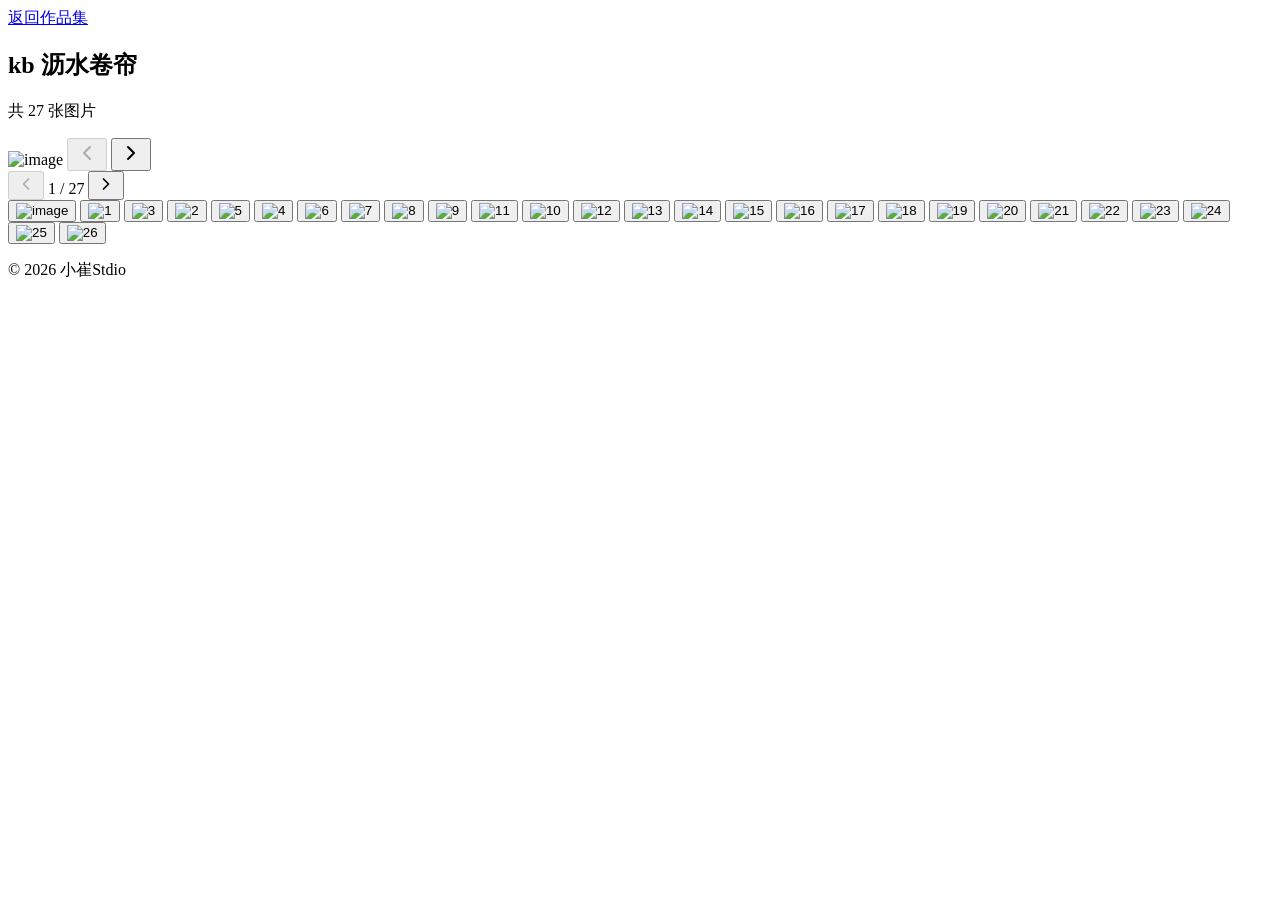
==== gallery-detail.html @ a4082703 "update" ====
<!DOCTYPE html>
<html lang="zh-CN">
<head>
  <meta charset="UTF-8" />
  <meta name="viewport" content="width=device-width, initial-scale=1.0" />
  <title>图集详情 | 小崔</title>
  <!-- Tailwind CSS v3 -->
  <script src="tailwindcss.js"></script>
  <!-- Lucide 图标库 -->
  <script src="https://cdn.jsdelivr.net/npm/lucide@latest"></script>
  <script>
    tailwind.config = {
      theme: {
        extend: {
          colors: {
            primary: '#4F46E5',
            neutral: {
              100: '#F5F7FA',
              200: '#E4E7EC',
              500: '#667085',
              700: '#344054',
              900: '#101828'
            }
          },
          fontFamily: {
            inter: ['Inter', 'system-ui', 'sans-serif'],
          },
          borderRadius: {
            'md': '8px',
            'lg': '12px'
          },
          boxShadow: {
            soft: '0 1px 2px rgba(0, 0, 0, 0.06)',
            hover: '0 4px 12px rgba(0, 0, 0, 0.08)'
          }
        },
      }
    }
  </script>
  <style type="text/tailwindcss">
    body {
      font-family: 'Inter', system-ui, sans-serif;
      background-color: #F5F7FA;
      color: #344054;
      overflow-x: hidden;
    }
    .back-btn:hover {
      transform: translateX(-4px);
    }
    .nav-btn {
      transition: all 0.2s ease;
    }
    .nav-btn:hover:not(:disabled) {
      background-color: rgba(79, 70, 229, 0.1);
      color: #4F46E5;
    }
    .nav-btn:disabled {
      opacity: 0.3;
      cursor: not-allowed;
    }
    .float-nav-btn {
      opacity: 0.7;
      transition: all 0.2s ease;
    }
    .float-nav-btn:hover:not(:disabled) {
      opacity: 1;
      transform: translateY(-50%) scale(1.1);
    }
    .float-nav-btn:disabled {
      opacity: 0.3 !important;
      cursor: not-allowed;
    }
    /* 竖屏图片容器 (3:4 比例) */
    .portrait-container {
      aspect-ratio: 3/4;
      max-height: 75vh;
      background-color: #F5F7FA;
      display: flex;
      align-items: center;
      justify-content: center;
      margin-left: auto;
      margin-right: auto;
    }
    .portrait-container img {
      object-fit: contain;
      max-width: 100%;
      max-height: 100%;
    }
    /* 缩略图样式 */
    .thumbnail-btn {
      width: 100% !important;
      height: auto !important;
      aspect-ratio: 3/4;
      cursor: pointer;
    }
    .thumbnail-btn img {
      object-fit: cover;
    }
    /* 缩略图容器滚动条样式 */
    #thumbnailContainer {
      scrollbar-width: thin;
      scrollbar-color: #4F46E5 #E4E7EC;
    }
    #thumbnailContainer::-webkit-scrollbar {
      width: 6px;
    }
    #thumbnailContainer::-webkit-scrollbar-track {
      background: #E4E7EC;
      border-radius: 3px;
    }
    #thumbnailContainer::-webkit-scrollbar-thumb {
      background: #4F46E5;
      border-radius: 3px;
    }
    #thumbnailContainer::-webkit-scrollbar-thumb:hover {
      background: #4338CA;
    }
  </style>
</head>
<body>
  <!-- 返回按钮 -->
  <nav class="fixed top-0 left-0 w-full z-50 bg-white/80 backdrop-blur-md shadow-soft">
    <div class="max-w-7xl mx-auto px-4 sm:px-6 lg:px-8">
      <div class="flex items-center justify-between h-16">
        <a href="index.html#gallery" class="flex items-center gap-2 text-neutral-700 hover:text-primary transition-colors back-btn">
          <i data-lucide="arrow-left" class="w-5 h-5"></i>
          <span>返回作品集</span>
        </a>
        <!-- 标题和图片数 -->
        <div class="text-center">
          <h1 class="text-lg font-bold text-neutral-900">kb 沥水卷帘</h1>
          <p class="text-xs text-neutral-500">共 27 张图片</p>
        </div>
        <!-- 占位符保持居中 -->
        <div class="w-28"></div>
      </div>
    </div>
  </nav>

  <!-- 主图展示区 -->
    <section class="pt-20 pb-6 bg-neutral-100">
      <div class="max-w-6xl mx-auto px-4 flex flex-col lg:flex-row items-start gap-6">
        <!-- 左侧主图区域 -->
        <div class="flex-1 flex flex-col items-center w-full">
          <!-- 图片展示 -->
          <div class="relative rounded-lg overflow-hidden shadow-soft mb-6 portrait-container w-full max-w-2xl" id="imageContainer">
            <img id="mainImage" src="https://i.ibb.co/cKTjkmYG/image.jpg" alt="image" loading="eager">
            <!-- 左侧悬浮导航按钮 -->
            <button id="floatPrevBtn" class="float-nav-btn absolute left-4 top-1/2 -translate-y-1/2 w-12 h-12 bg-black/50 hover:bg-black/70 rounded-full flex items-center justify-center text-white shadow-lg" disabled>
              <svg xmlns="http://www.w3.org/2000/svg" width="24" height="24" viewBox="0 0 24 24" fill="none" stroke="currentColor" stroke-width="2" stroke-linecap="round" stroke-linejoin="round"><polyline points="15 18 9 12 15 6"></polyline></svg>
            </button>
            <!-- 右侧悬浮导航按钮 -->
            <button id="floatNextBtn" class="float-nav-btn absolute right-4 top-1/2 -translate-y-1/2 w-12 h-12 bg-black/50 hover:bg-black/70 rounded-full flex items-center justify-center text-white shadow-lg">
              <svg xmlns="http://www.w3.org/2000/svg" width="24" height="24" viewBox="0 0 24 24" fill="none" stroke="currentColor" stroke-width="2" stroke-linecap="round" stroke-linejoin="round"><polyline points="9 18 15 12 9 6"></polyline></svg>
            </button>
          </div>

          <!-- 导航按钮 -->
          <div class="flex justify-center items-center gap-4">
            <button id="prevBtn" class="nav-btn px-4 py-2 rounded-md border border-neutral-200 disabled" disabled>
              <svg xmlns="http://www.w3.org/2000/svg" width="20" height="20" viewBox="0 0 24 24" fill="none" stroke="currentColor" stroke-width="2" stroke-linecap="round" stroke-linejoin="round"><polyline points="15 18 9 12 15 6"></polyline></svg>
            </button>
            <span id="counter" class="text-neutral-500">1 / 27</span>
            <button id="nextBtn" class="nav-btn px-4 py-2 rounded-md border border-neutral-200">
              <svg xmlns="http://www.w3.org/2000/svg" width="20" height="20" viewBox="0 0 24 24" fill="none" stroke="currentColor" stroke-width="2" stroke-linecap="round" stroke-linejoin="round"><polyline points="9 18 15 12 9 6"></polyline></svg>
            </button>
          </div>
        </div>

        <!-- 右侧缩略图区域 -->
        <div class="w-20 lg:w-24 flex-shrink-0">
          <!-- 缩略图导航 - 纵向排列 -->
          <div class="flex flex-col gap-2 overflow-y-auto max-h-[70vh]" id="thumbnailContainer">
            <button class="thumbnail-btn flex-shrink-0 w-full rounded-md overflow-hidden border-2 border-primary" data-index="0">
              <img src="https://i.ibb.co/cKTjkmYG/image.jpg" alt="image" class="w-full h-full object-cover" loading="eager">
            </button>
            <button class="thumbnail-btn flex-shrink-0 w-full rounded-md overflow-hidden border-2 border-transparent hover:border-neutral-300" data-index="1">
              <img src="https://i.ibb.co/xq0cW51g/1.jpg" alt="1" class="w-full h-full object-cover" loading="lazy">
            </button>
            <button class="thumbnail-btn flex-shrink-0 w-full rounded-md overflow-hidden border-2 border-transparent hover:border-neutral-300" data-index="2">
              <img src="https://i.ibb.co/9mfrJVmZ/3.jpg" alt="3" class="w-full h-full object-cover" loading="lazy">
            </button>
            <button class="thumbnail-btn flex-shrink-0 w-full rounded-md overflow-hidden border-2 border-transparent hover:border-neutral-300" data-index="3">
              <img src="https://i.ibb.co/wrwSN4WX/2.jpg" alt="2" class="w-full h-full object-cover" loading="lazy">
            </button>
            <button class="thumbnail-btn flex-shrink-0 w-full rounded-md overflow-hidden border-2 border-transparent hover:border-neutral-300" data-index="4">
              <img src="https://i.ibb.co/1fGyWHSV/5.jpg" alt="5" class="w-full h-full object-cover" loading="lazy">
            </button>
            <button class="thumbnail-btn flex-shrink-0 w-full rounded-md overflow-hidden border-2 border-transparent hover:border-neutral-300" data-index="5">
              <img src="https://i.ibb.co/5xsFB2LV/4.jpg" alt="4" class="w-full h-full object-cover" loading="lazy">
            </button>
            <button class="thumbnail-btn flex-shrink-0 w-full rounded-md overflow-hidden border-2 border-transparent hover:border-neutral-300" data-index="6">
              <img src="https://i.ibb.co/Wvh22rB2/6.jpg" alt="6" class="w-full h-full object-cover" loading="lazy">
            </button>
            <button class="thumbnail-btn flex-shrink-0 w-full rounded-md overflow-hidden border-2 border-transparent hover:border-neutral-300" data-index="7">
              <img src="https://i.ibb.co/Xf1jJ4FH/7.jpg" alt="7" class="w-full h-full object-cover" loading="lazy">
            </button>
            <button class="thumbnail-btn flex-shrink-0 w-full rounded-md overflow-hidden border-2 border-transparent hover:border-neutral-300" data-index="8">
              <img src="https://i.ibb.co/j9wNh8ks/8.jpg" alt="8" class="w-full h-full object-cover" loading="lazy">
            </button>
            <button class="thumbnail-btn flex-shrink-0 w-full rounded-md overflow-hidden border-2 border-transparent hover:border-neutral-300" data-index="9">
              <img src="https://i.ibb.co/G39KYhWN/9.jpg" alt="9" class="w-full h-full object-cover" loading="lazy">
            </button>
            <button class="thumbnail-btn flex-shrink-0 w-full rounded-md overflow-hidden border-2 border-transparent hover:border-neutral-300" data-index="10">
              <img src="https://i.ibb.co/C3S0wSJs/11.jpg" alt="11" class="w-full h-full object-cover" loading="lazy">
            </button>
            <button class="thumbnail-btn flex-shrink-0 w-full rounded-md overflow-hidden border-2 border-transparent hover:border-neutral-300" data-index="11">
              <img src="https://i.ibb.co/WpkPtrkW/10.jpg" alt="10" class="w-full h-full object-cover" loading="lazy">
            </button>
            <button class="thumbnail-btn flex-shrink-0 w-full rounded-md overflow-hidden border-2 border-transparent hover:border-neutral-300" data-index="12">
              <img src="https://i.ibb.co/jv2LNHkn/12.jpg" alt="12" class="w-full h-full object-cover" loading="lazy">
            </button>
            <button class="thumbnail-btn flex-shrink-0 w-full rounded-md overflow-hidden border-2 border-transparent hover:border-neutral-300" data-index="13">
              <img src="https://i.ibb.co/mr4GZq28/13.jpg" alt="13" class="w-full h-full object-cover" loading="lazy">
            </button>
            <button class="thumbnail-btn flex-shrink-0 w-full rounded-md overflow-hidden border-2 border-transparent hover:border-neutral-300" data-index="14">
              <img src="https://i.ibb.co/TxT2nbDb/14.jpg" alt="14" class="w-full h-full object-cover" loading="lazy">
            </button>
            <button class="thumbnail-btn flex-shrink-0 w-full rounded-md overflow-hidden border-2 border-transparent hover:border-neutral-300" data-index="15">
              <img src="https://i.ibb.co/M520FjWD/15.jpg" alt="15" class="w-full h-full object-cover" loading="lazy">
            </button>
            <button class="thumbnail-btn flex-shrink-0 w-full rounded-md overflow-hidden border-2 border-transparent hover:border-neutral-300" data-index="16">
              <img src="https://i.ibb.co/nqnBhkTm/16.jpg" alt="16" class="w-full h-full object-cover" loading="lazy">
            </button>
            <button class="thumbnail-btn flex-shrink-0 w-full rounded-md overflow-hidden border-2 border-transparent hover:border-neutral-300" data-index="17">
              <img src="https://i.ibb.co/YBkmWxmL/17.jpg" alt="17" class="w-full h-full object-cover" loading="lazy">
            </button>
            <button class="thumbnail-btn flex-shrink-0 w-full rounded-md overflow-hidden border-2 border-transparent hover:border-neutral-300" data-index="18">
              <img src="https://i.ibb.co/Y7xk9pwZ/18.jpg" alt="18" class="w-full h-full object-cover" loading="lazy">
            </button>
            <button class="thumbnail-btn flex-shrink-0 w-full rounded-md overflow-hidden border-2 border-transparent hover:border-neutral-300" data-index="19">
              <img src="https://i.ibb.co/WWGdPLZ5/19.jpg" alt="19" class="w-full h-full object-cover" loading="lazy">
            </button>
            <button class="thumbnail-btn flex-shrink-0 w-full rounded-md overflow-hidden border-2 border-transparent hover:border-neutral-300" data-index="20">
              <img src="https://i.ibb.co/k6r1YBRQ/20.jpg" alt="20" class="w-full h-full object-cover" loading="lazy">
            </button>
            <button class="thumbnail-btn flex-shrink-0 w-full rounded-md overflow-hidden border-2 border-transparent hover:border-neutral-300" data-index="21">
              <img src="https://i.ibb.co/YT77zH6H/21.jpg" alt="21" class="w-full h-full object-cover" loading="lazy">
            </button>
            <button class="thumbnail-btn flex-shrink-0 w-full rounded-md overflow-hidden border-2 border-transparent hover:border-neutral-300" data-index="22">
              <img src="https://i.ibb.co/7df3B5K6/22.jpg" alt="22" class="w-full h-full object-cover" loading="lazy">
            </button>
            <button class="thumbnail-btn flex-shrink-0 w-full rounded-md overflow-hidden border-2 border-transparent hover:border-neutral-300" data-index="23">
              <img src="https://i.ibb.co/LfTyYVb/23.jpg" alt="23" class="w-full h-full object-cover" loading="lazy">
            </button>
            <button class="thumbnail-btn flex-shrink-0 w-full rounded-md overflow-hidden border-2 border-transparent hover:border-neutral-300" data-index="24">
              <img src="https://i.ibb.co/b5Hz8ZXb/24.jpg" alt="24" class="w-full h-full object-cover" loading="lazy">
            </button>
            <button class="thumbnail-btn flex-shrink-0 w-full rounded-md overflow-hidden border-2 border-transparent hover:border-neutral-300" data-index="25">
              <img src="https://i.ibb.co/604M4pVX/25.jpg" alt="25" class="w-full h-full object-cover" loading="lazy">
            </button>
            <button class="thumbnail-btn flex-shrink-0 w-full rounded-md overflow-hidden border-2 border-transparent hover:border-neutral-300" data-index="26">
              <img src="https://i.ibb.co/k6xyTCrn/26.jpg" alt="26" class="w-full h-full object-cover" loading="lazy">
            </button>
          </div>
        </div>
      </div>
    </section>

  <!-- 页脚 -->
  <footer class="py-4 bg-neutral-900 text-center">
    <p class="text-neutral-500 text-xs">© 2026 小崔Stdio</p>
  </footer>

  <script>
    // 页面加载完成后执行
    document.addEventListener('DOMContentLoaded', function() {
      // 图片数组
      const images = [
        'https://i.ibb.co/cKTjkmYG/image.jpg',
        'https://i.ibb.co/xq0cW51g/1.jpg',
        'https://i.ibb.co/9mfrJVmZ/3.jpg',
        'https://i.ibb.co/wrwSN4WX/2.jpg',
        'https://i.ibb.co/1fGyWHSV/5.jpg',
        'https://i.ibb.co/5xsFB2LV/4.jpg',
        'https://i.ibb.co/Wvh22rB2/6.jpg',
        'https://i.ibb.co/Xf1jJ4FH/7.jpg',
        'https://i.ibb.co/j9wNh8ks/8.jpg',
        'https://i.ibb.co/G39KYhWN/9.jpg',
        'https://i.ibb.co/C3S0wSJs/11.jpg',
        'https://i.ibb.co/WpkPtrkW/10.jpg',
        'https://i.ibb.co/jv2LNHkn/12.jpg',
        'https://i.ibb.co/mr4GZq28/13.jpg',
        'https://i.ibb.co/TxT2nbDb/14.jpg',
        'https://i.ibb.co/M520FjWD/15.jpg',
        'https://i.ibb.co/nqnBhkTm/16.jpg',
        'https://i.ibb.co/YBkmWxmL/17.jpg',
        'https://i.ibb.co/Y7xk9pwZ/18.jpg',
        'https://i.ibb.co/WWGdPLZ5/19.jpg',
        'https://i.ibb.co/k6r1YBRQ/20.jpg',
        'https://i.ibb.co/YT77zH6H/21.jpg',
        'https://i.ibb.co/7df3B5K6/22.jpg',
        'https://i.ibb.co/LfTyYVb/23.jpg',
        'https://i.ibb.co/b5Hz8ZXb/24.jpg',
        'https://i.ibb.co/604M4pVX/25.jpg',
        'https://i.ibb.co/k6xyTCrn/26.jpg'
      ];

      const mainImage = document.getElementById('mainImage');
      const prevBtn = document.getElementById('prevBtn');
      const nextBtn = document.getElementById('nextBtn');
      const floatPrevBtn = document.getElementById('floatPrevBtn');
      const floatNextBtn = document.getElementById('floatNextBtn');
      const counter = document.getElementById('counter');
      const thumbnailBtns = document.querySelectorAll('.thumbnail-btn');

      let currentIndex = 0;

      function updateImage() {
        mainImage.src = images[currentIndex];
        counter.textContent = (currentIndex + 1) + ' / ' + images.length;
        
        // 更新缩略图选中状态
        thumbnailBtns.forEach(function(btn, index) {
          if (index === currentIndex) {
            btn.classList.add('border-primary');
            btn.classList.remove('border-transparent');
            // 自动滚动到当前选中的缩略图
            btn.scrollIntoView({
              behavior: 'smooth',
              block: 'nearest',
              inline: 'center'
            });
          } else {
            btn.classList.remove('border-primary');
            btn.classList.add('border-transparent');
          }
        });

        // 更新按钮状态
        prevBtn.disabled = currentIndex === 0;
        nextBtn.disabled = currentIndex === images.length - 1;
        floatPrevBtn.disabled = currentIndex === 0;
        floatNextBtn.disabled = currentIndex === images.length - 1;
      }

      // 下一张
      function goNext() {
        if (currentIndex < images.length - 1) {
          currentIndex++;
          updateImage();
        }
      }

      // 上一张
      function goPrev() {
        if (currentIndex > 0) {
          currentIndex--;
          updateImage();
        }
      }

      // 绑定事件
      prevBtn.addEventListener('click', goPrev);
      nextBtn.addEventListener('click', goNext);
      floatPrevBtn.addEventListener('click', goPrev);
      floatNextBtn.addEventListener('click', goNext);

      // 缩略图点击事件
      thumbnailBtns.forEach(function(btn, index) {
        btn.addEventListener('click', function() {
          currentIndex = index;
          updateImage();
        });
      });

      // 键盘导航
      document.addEventListener('keydown', function(e) {
        // 阻止方向键、Home、End 的默认滚动行为
        if (['ArrowLeft', 'ArrowRight', 'ArrowUp', 'ArrowDown', 'Home', 'End'].includes(e.key)) {
          e.preventDefault();
        }
        
        if (e.key === 'ArrowLeft' || e.key === 'a' || e.key === 'A' || e.key === 'ArrowUp') {
          goPrev();
        }
        if (e.key === 'ArrowRight' || e.key === 'd' || e.key === 'D' || e.key === 'ArrowDown') {
          goNext();
        }
        if (e.key === 'Home') {
          currentIndex = 0;
          updateImage();
        }
        if (e.key === 'End') {
          currentIndex = images.length - 1;
          updateImage();
        }
      });

      // 初始化显示第一张图
      updateImage();
    });
  </script>
</body>
</html>
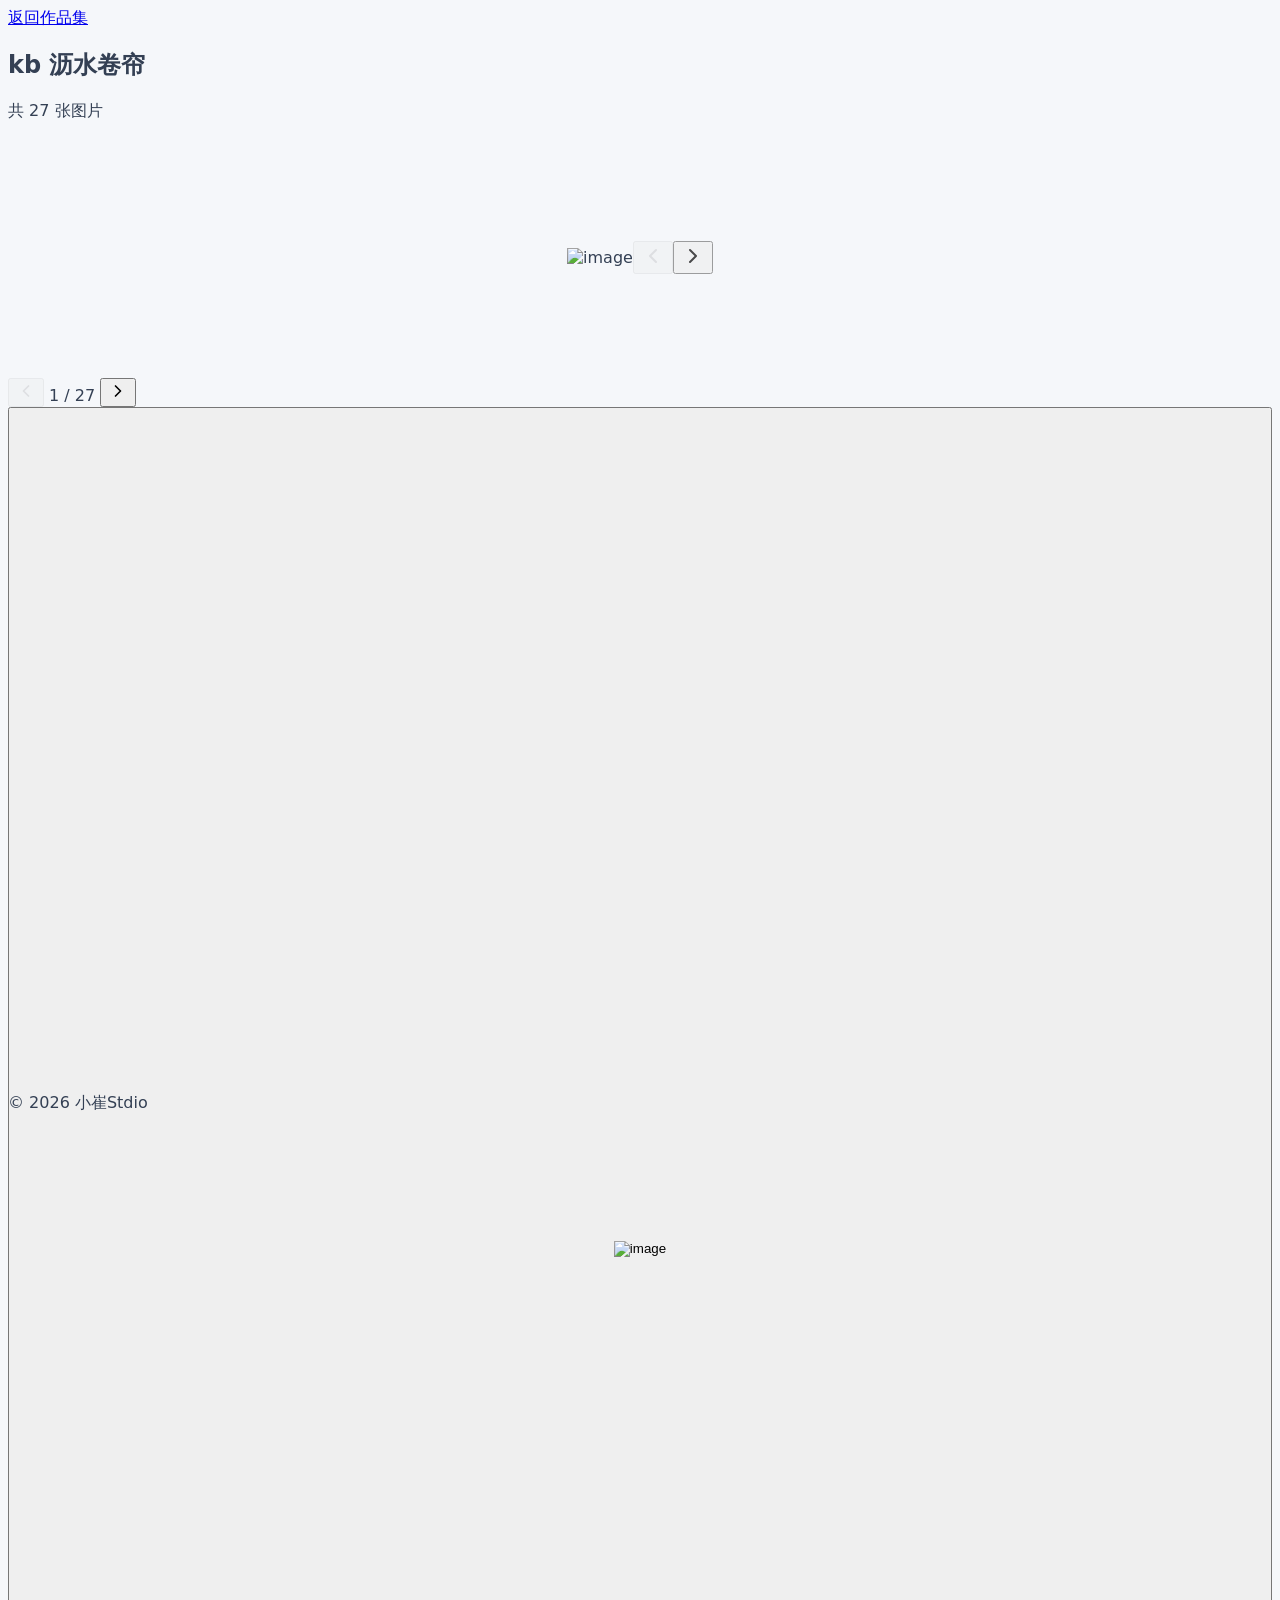
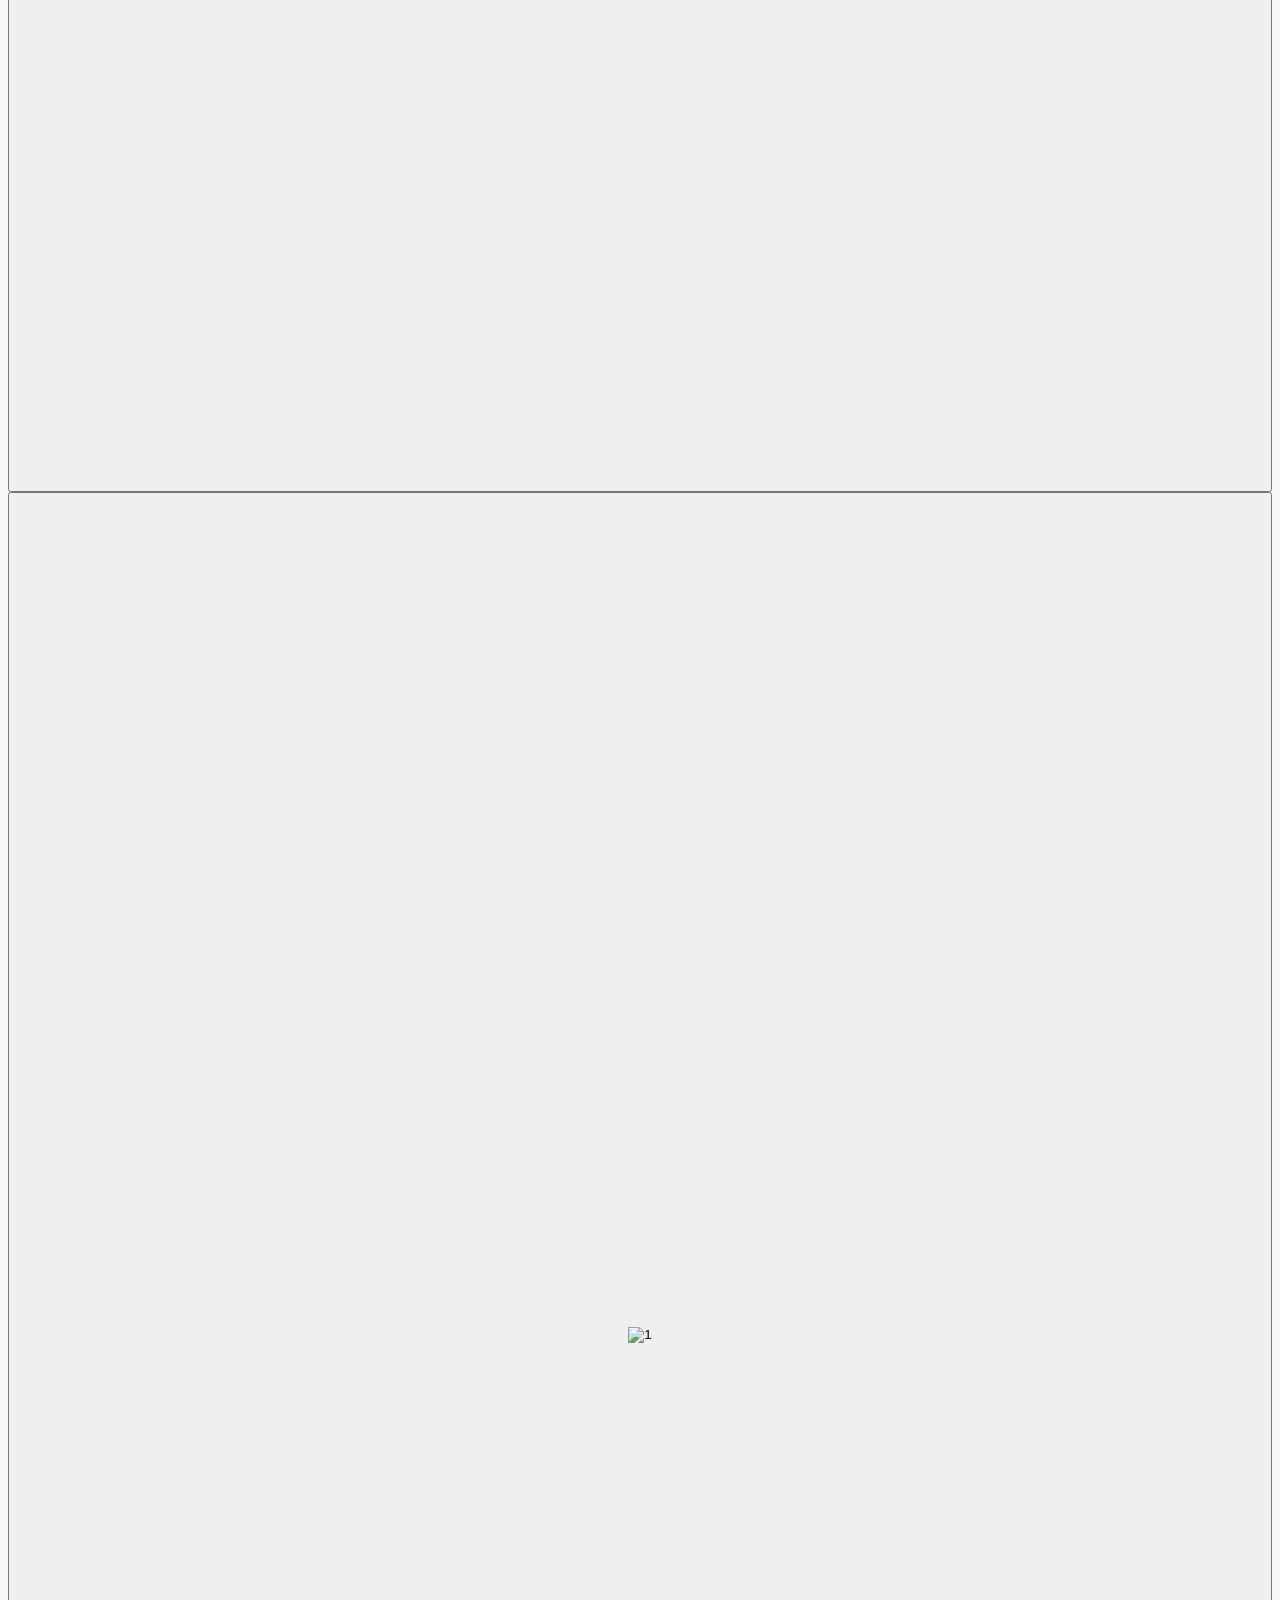
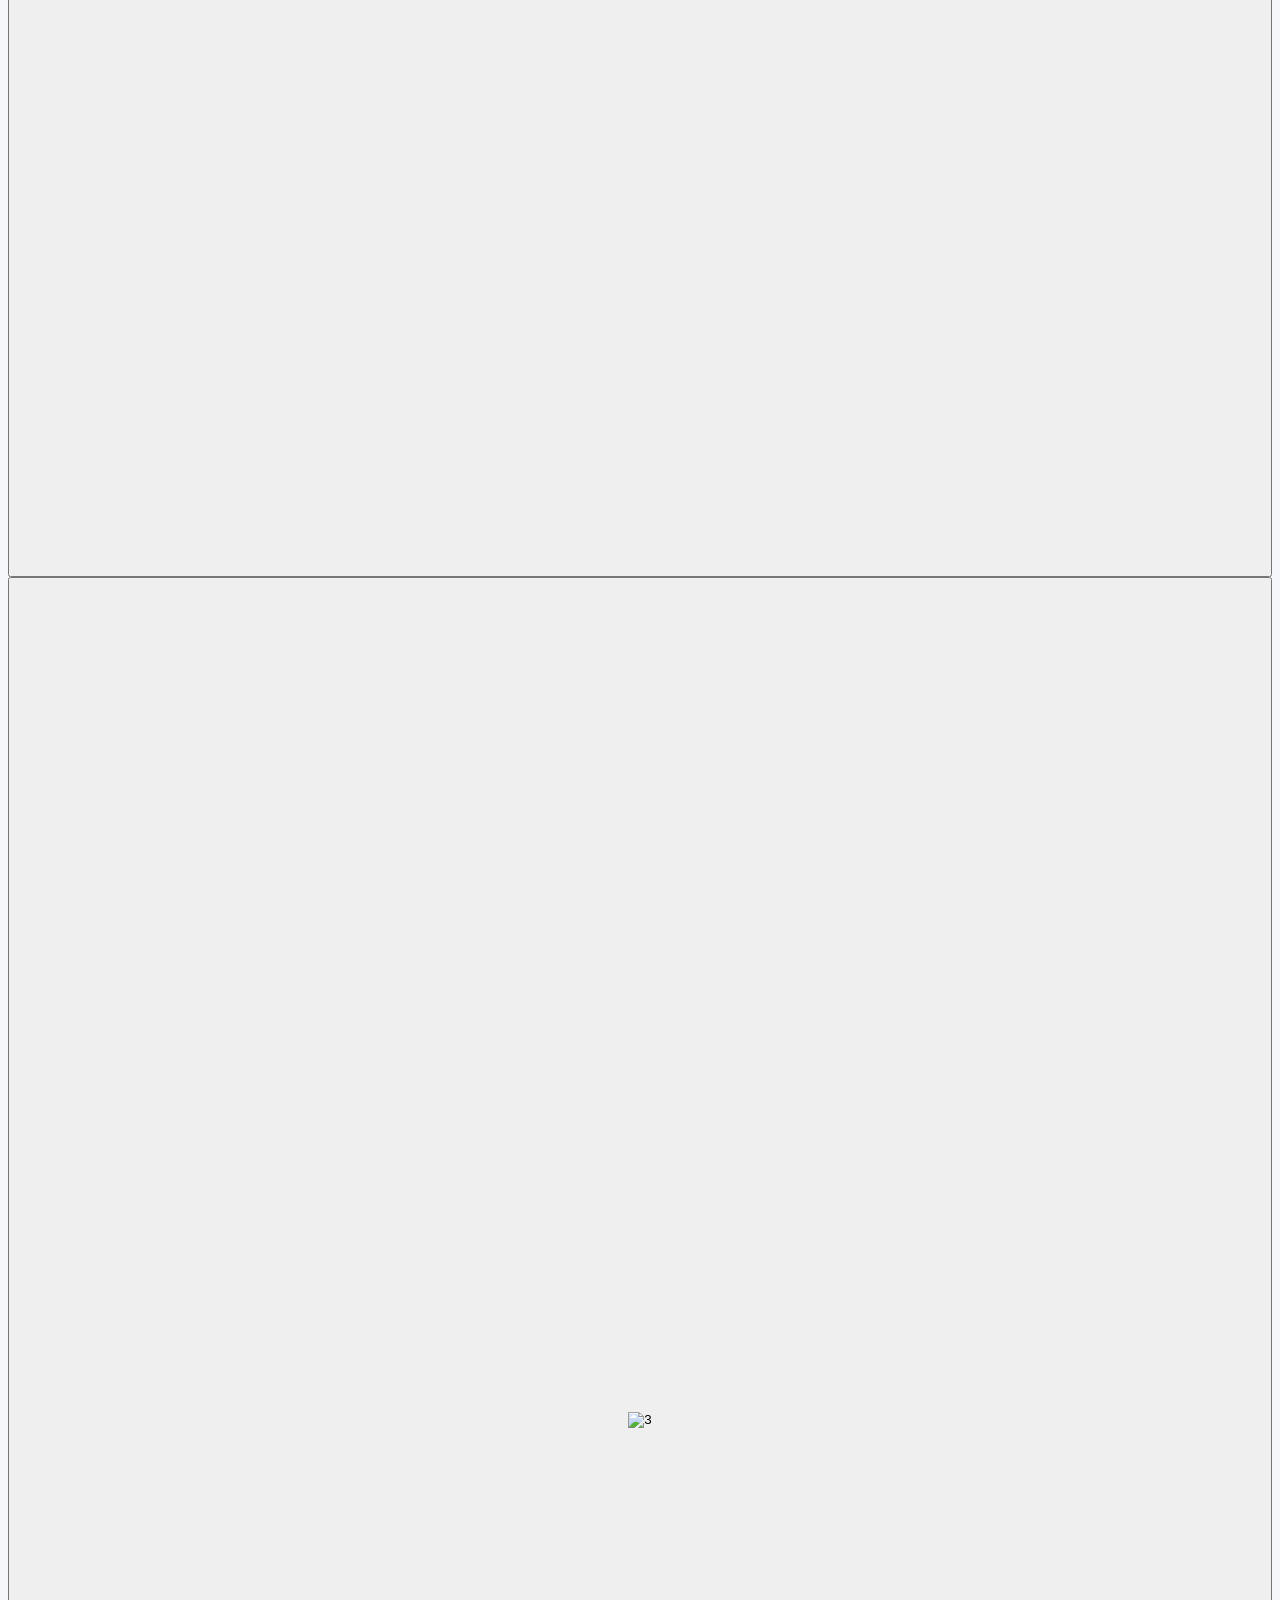
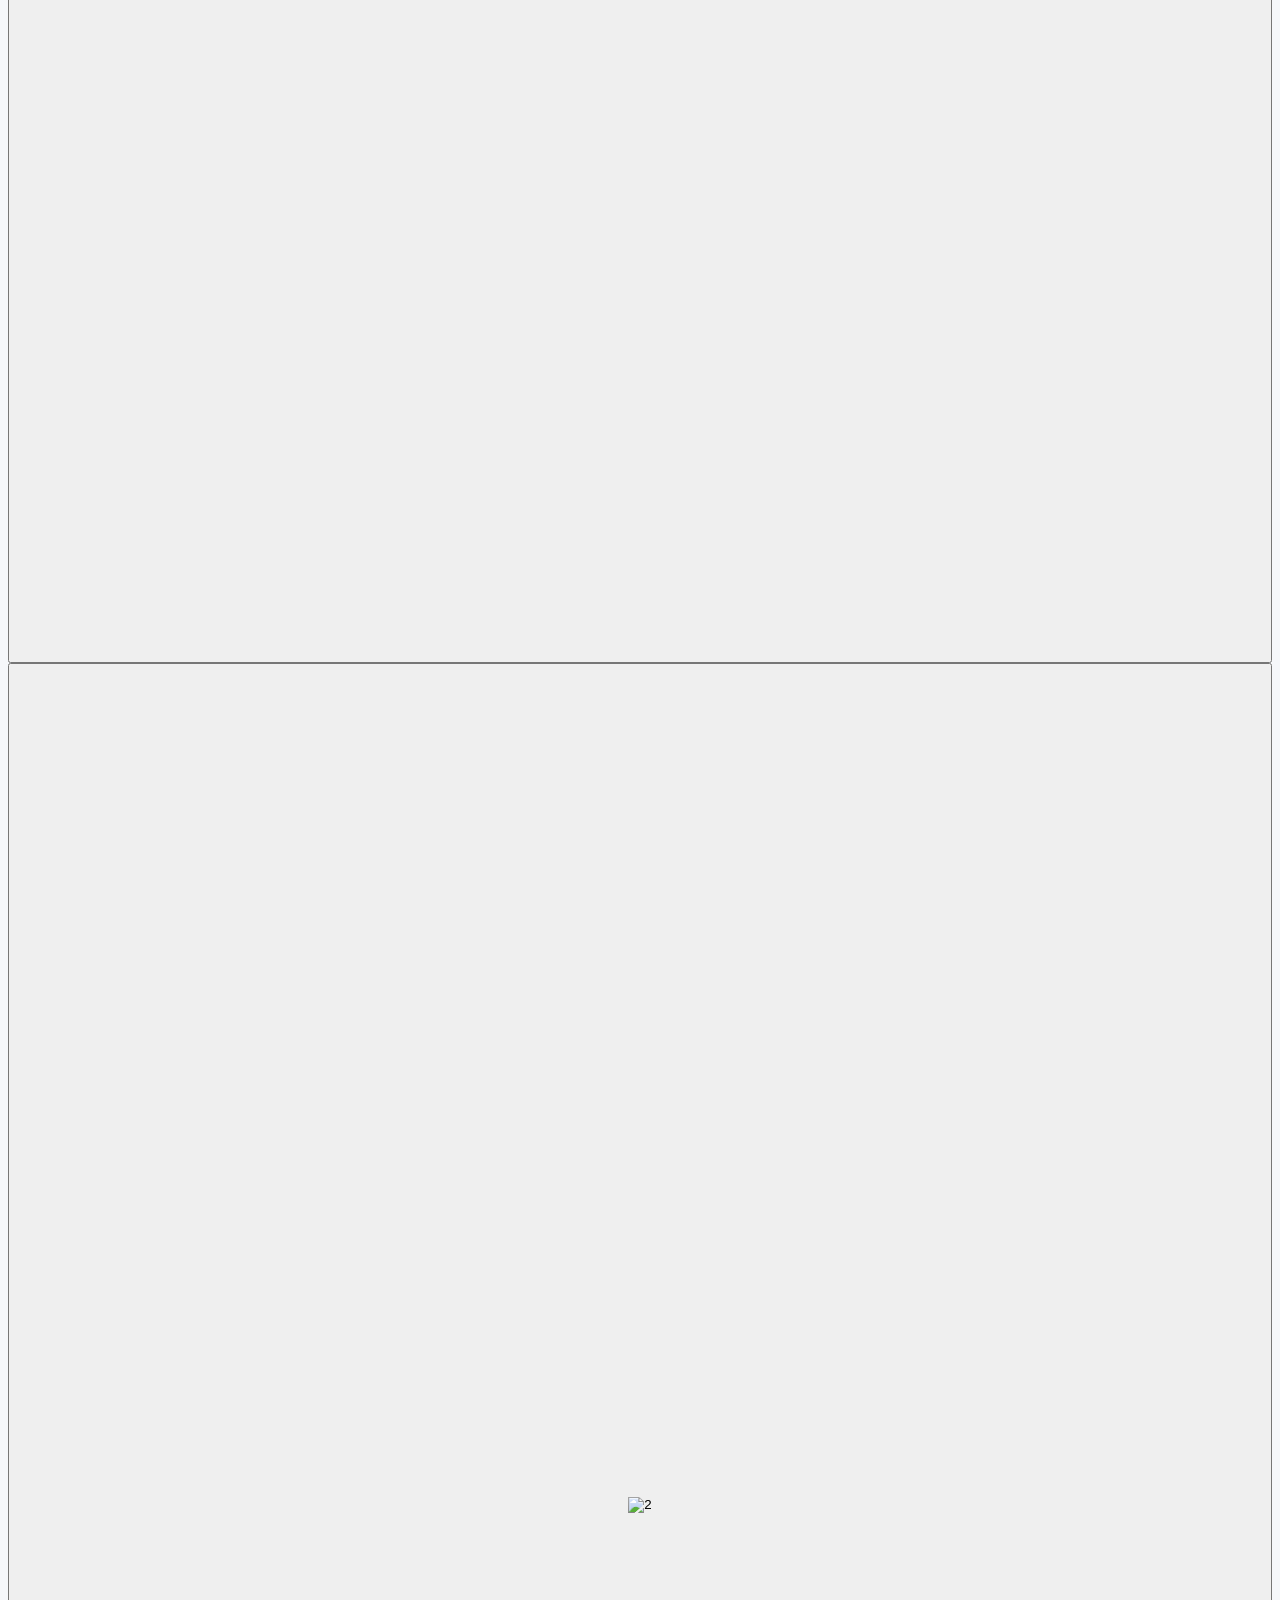
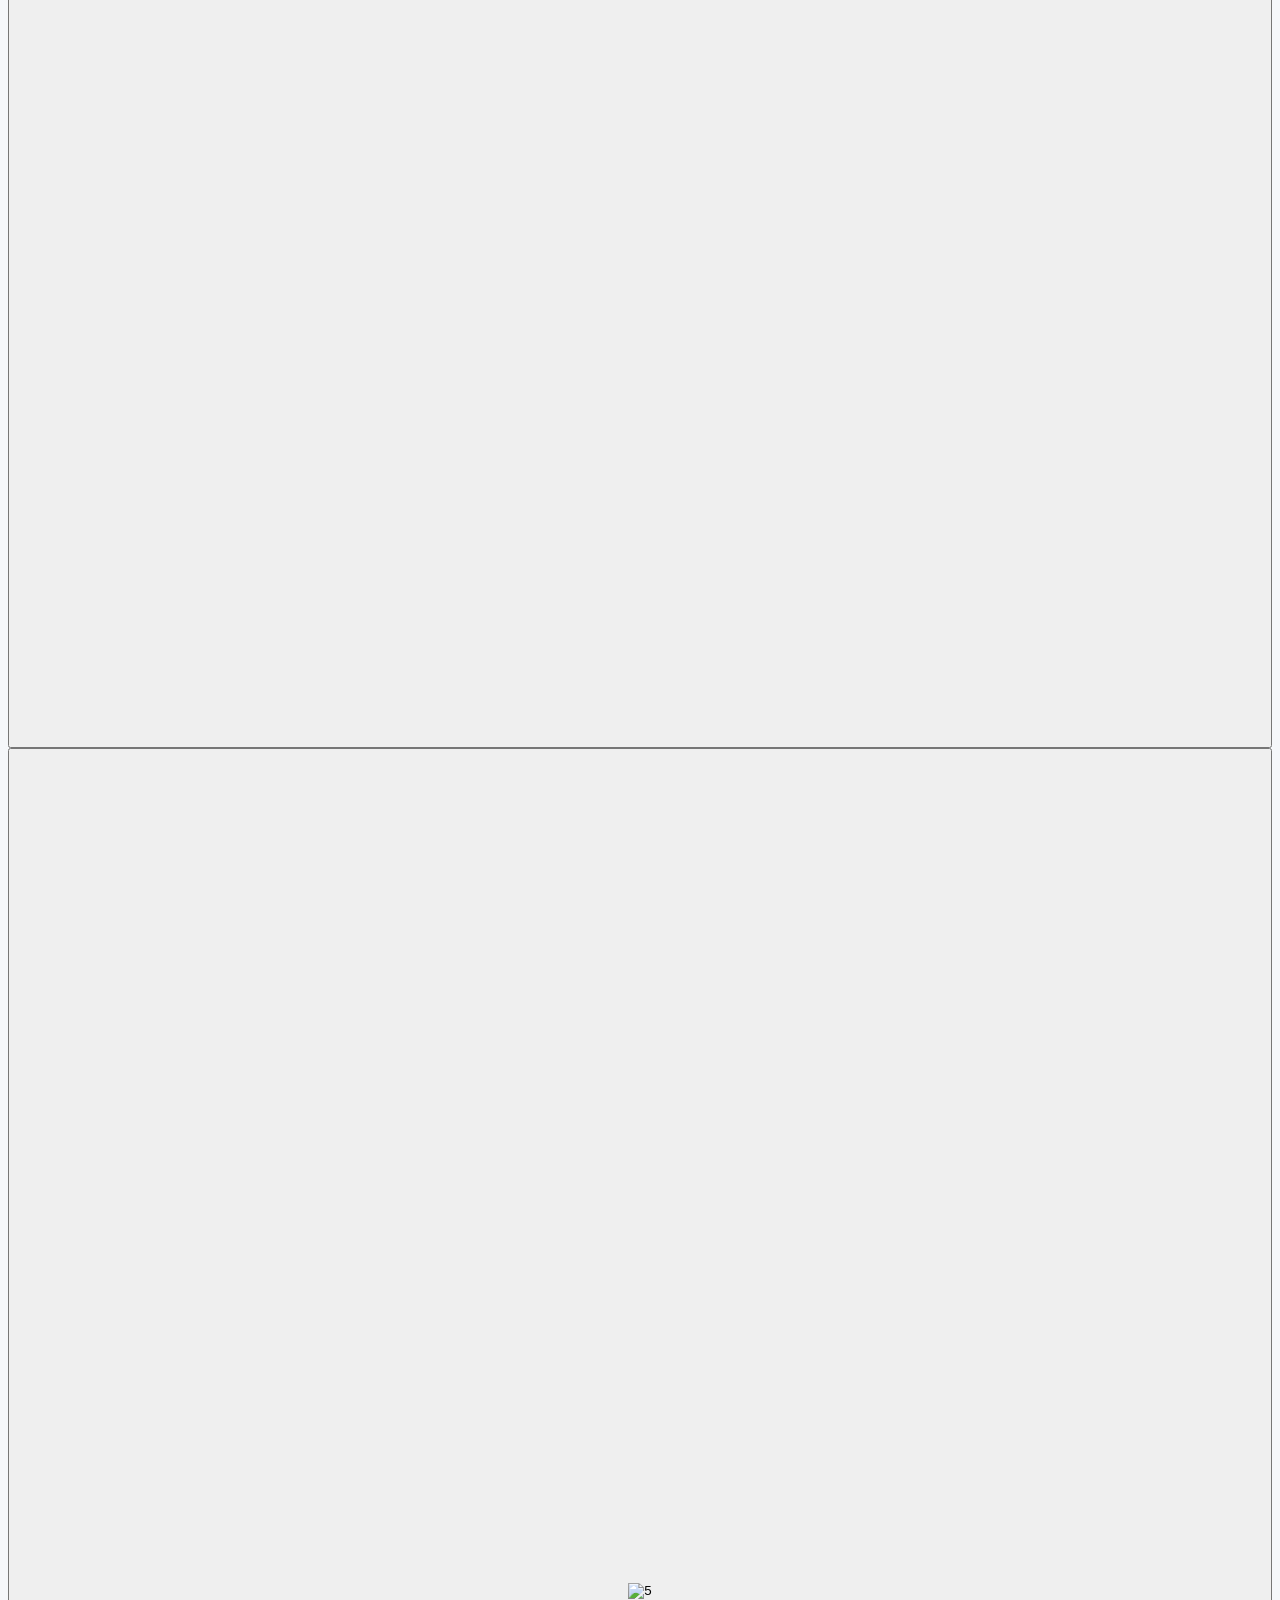
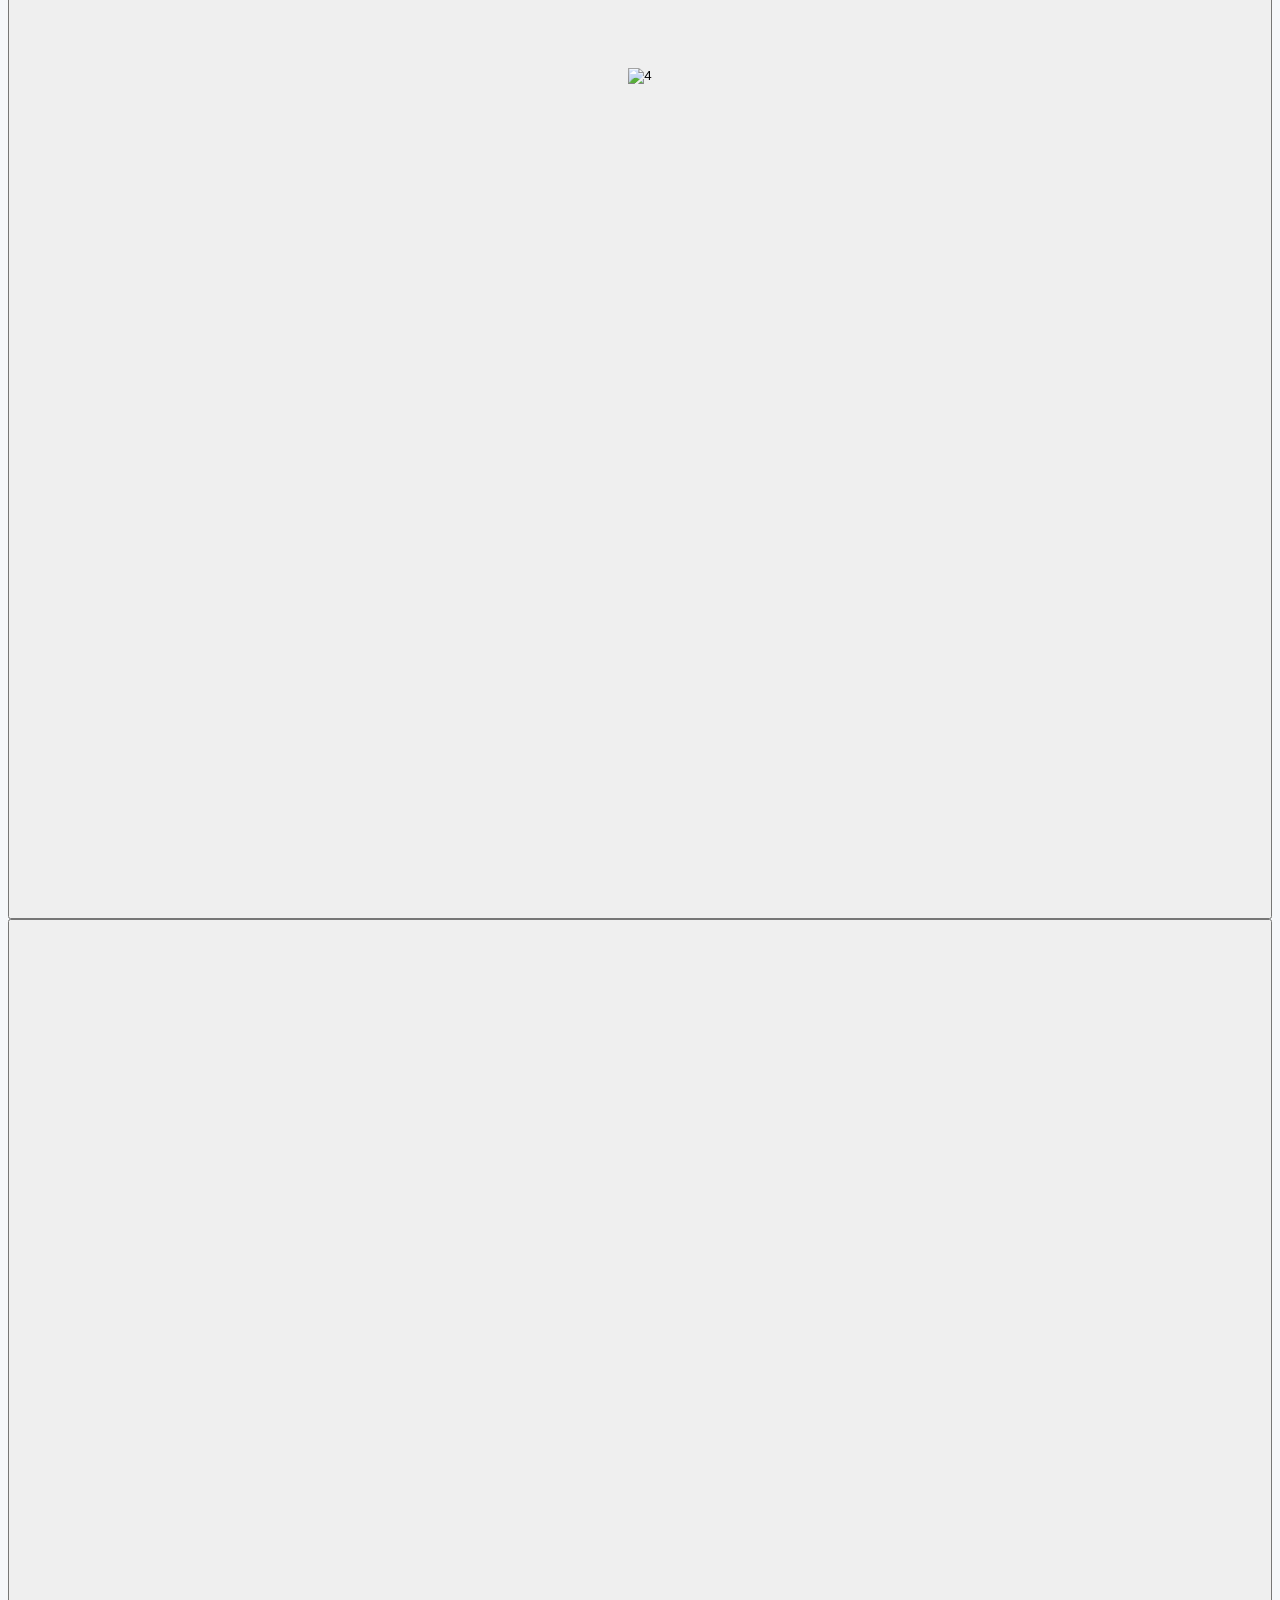
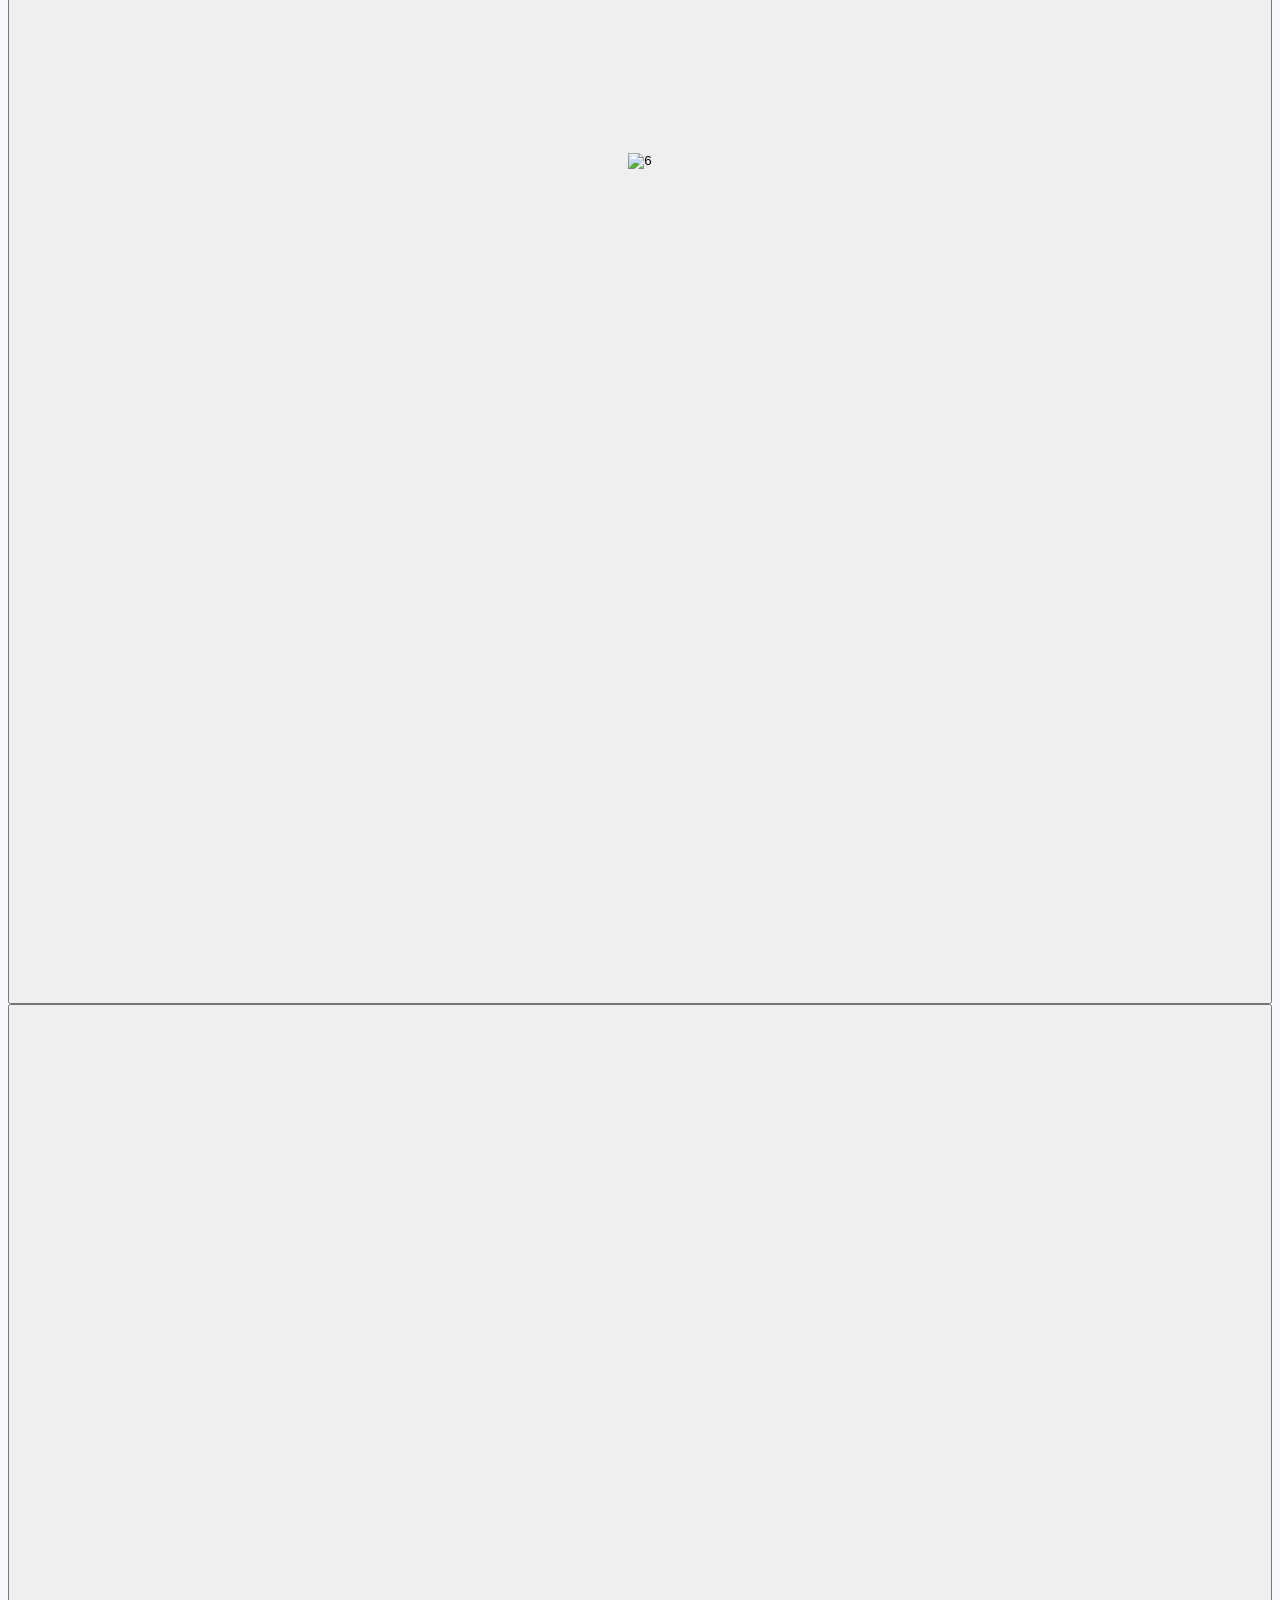
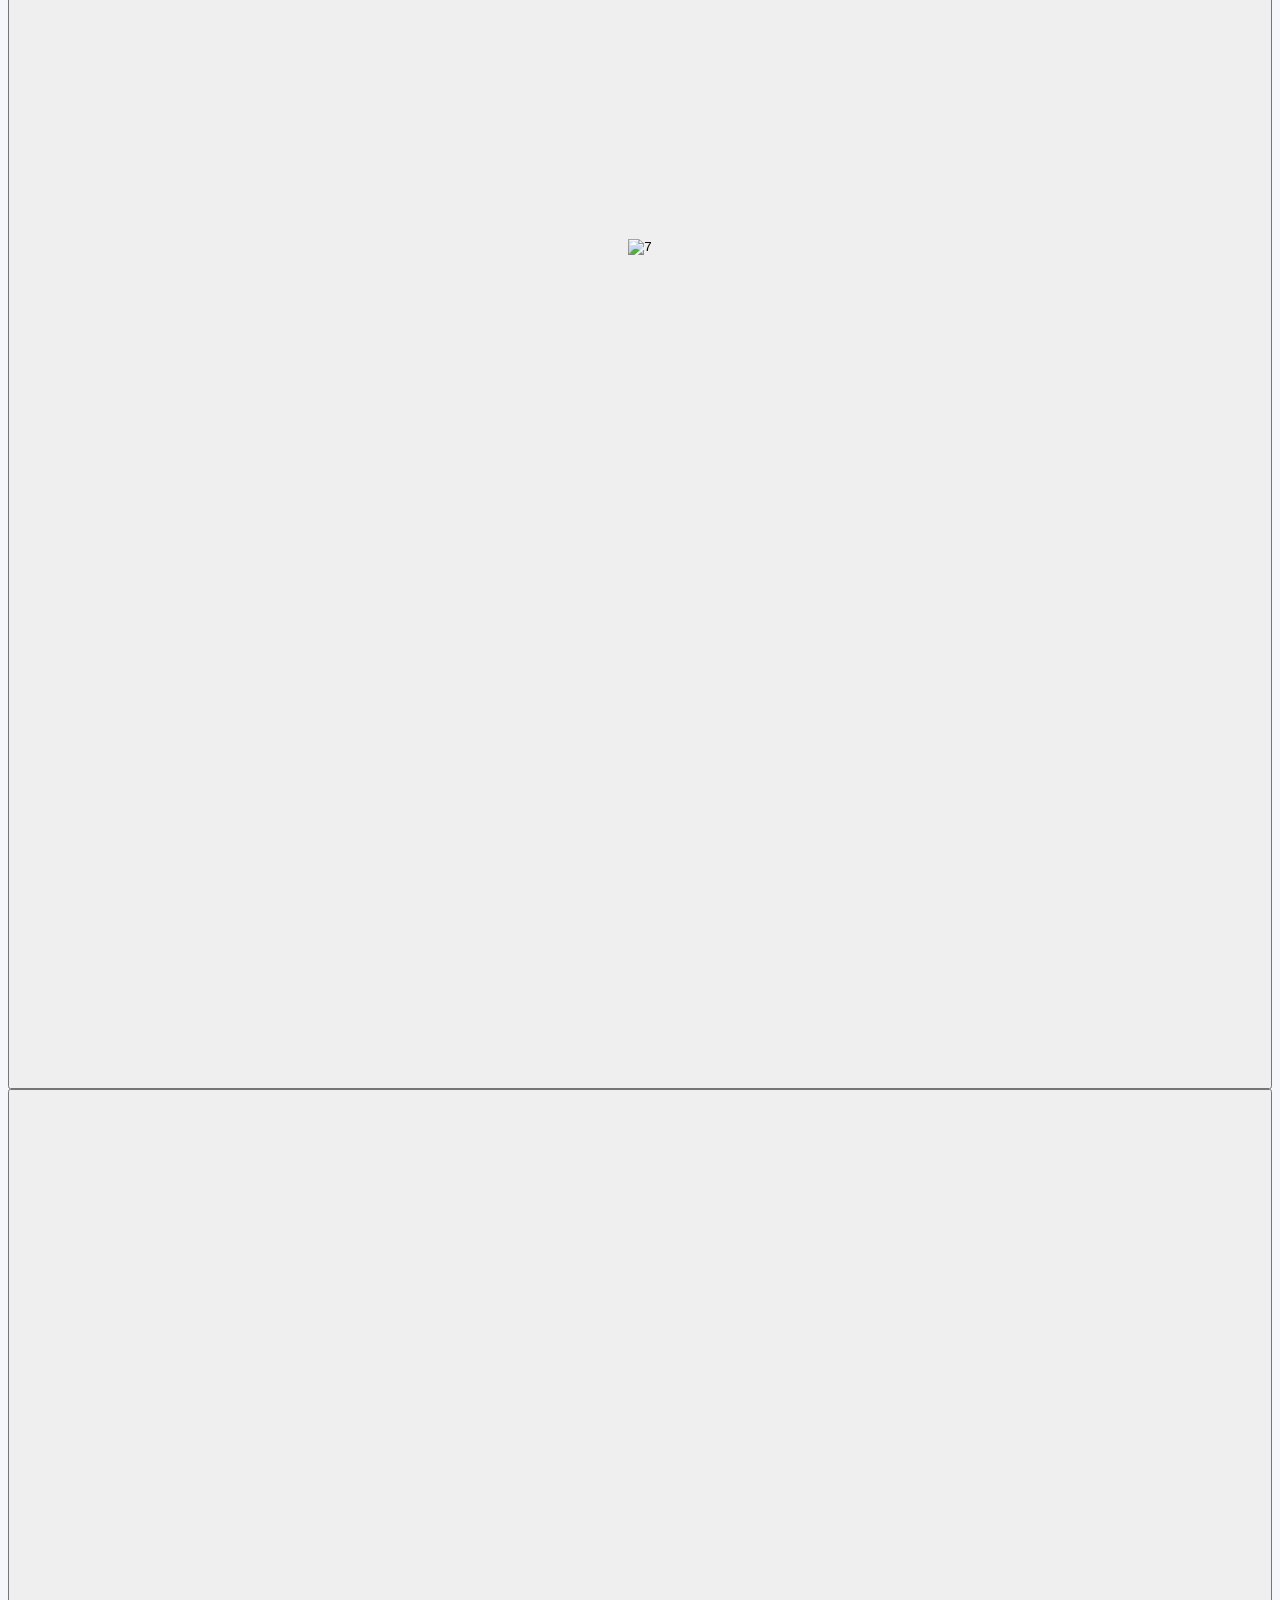
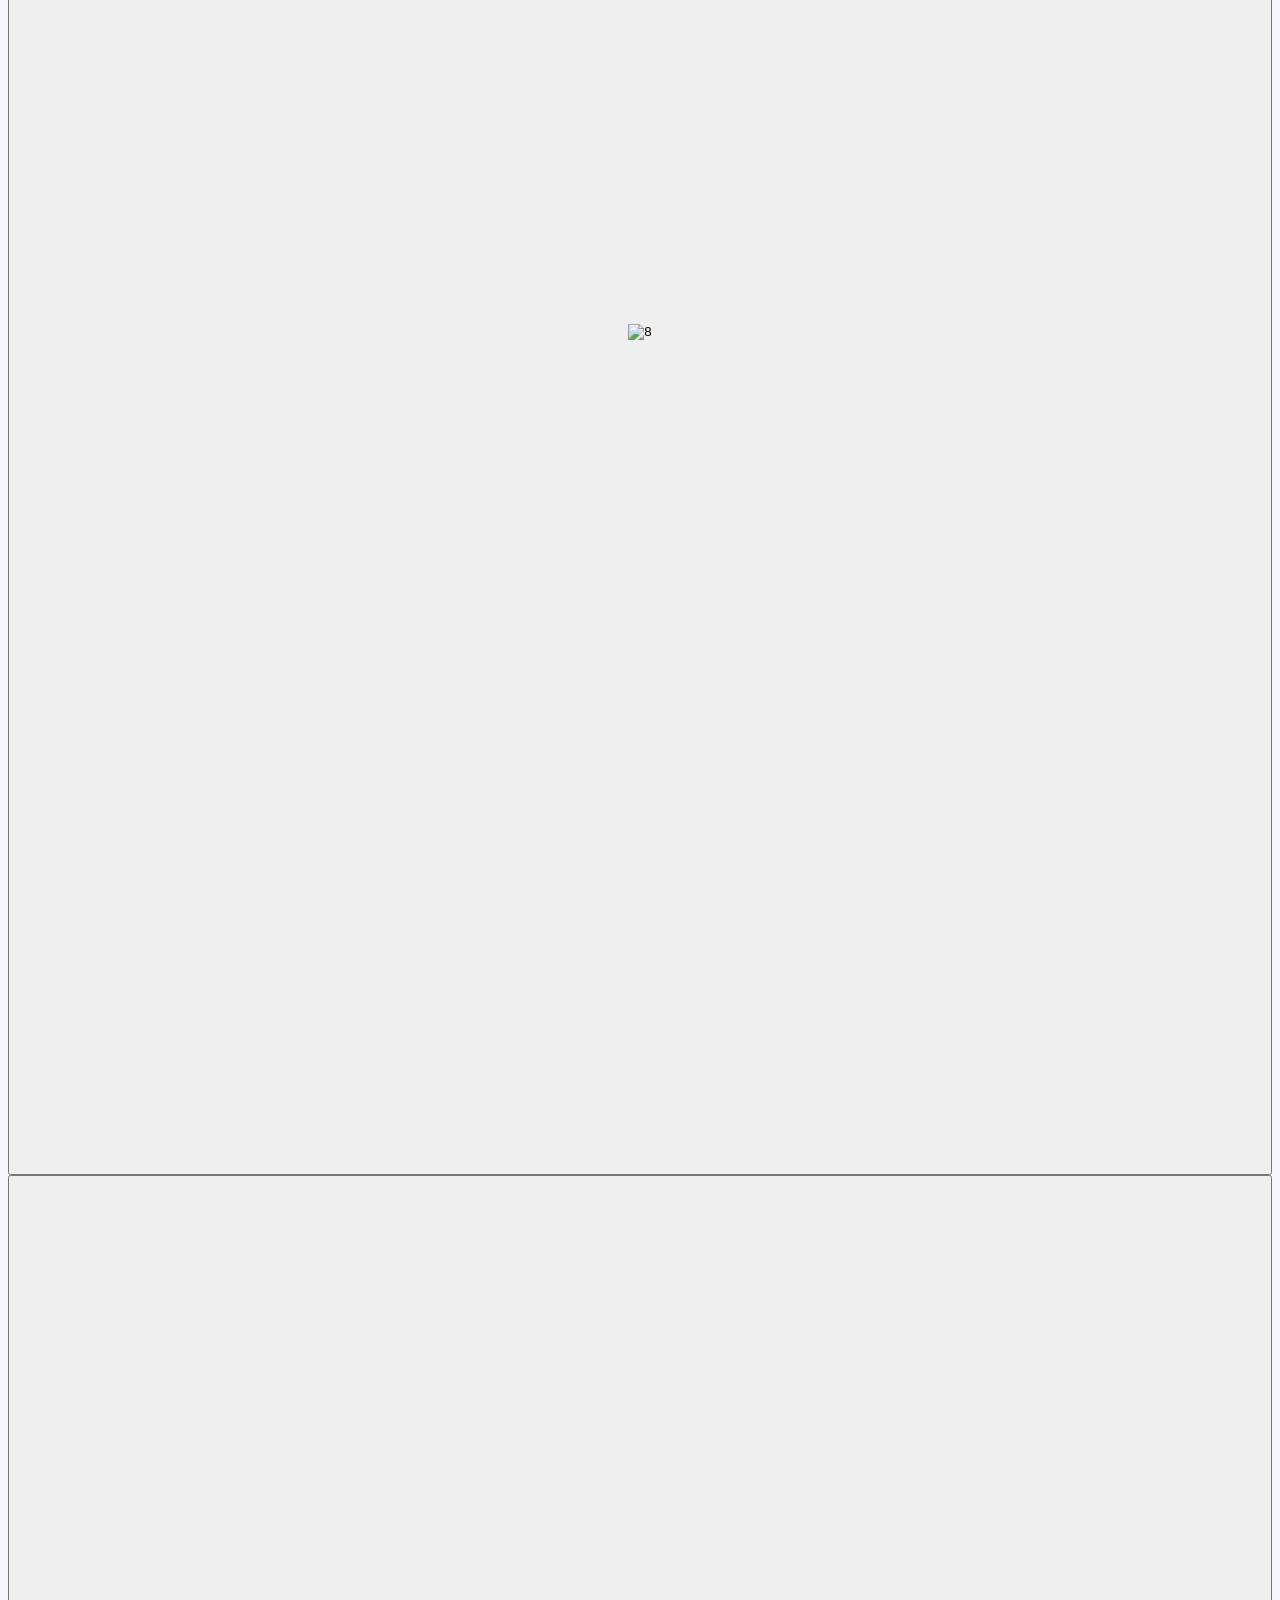
==== commit 1be4ab02: "update" ====
--- a/gallery-detail.html
+++ b/gallery-detail.html
@@ -4,76 +4,16 @@
   <meta charset="UTF-8" />
   <meta name="viewport" content="width=device-width, initial-scale=1.0" />
   <title>图集详情 | 小崔</title>
-  <!-- Tailwind CSS v3 -->
-  <script src="tailwindcss.js"></script>
-  <!-- Lucide 图标库 -->
-  <script src="https://cdn.jsdelivr.net/npm/lucide@latest"></script>
-  <script>
-    tailwind.config = {
-      theme: {
-        extend: {
-          colors: {
-            primary: '#4F46E5',
-            neutral: {
-              100: '#F5F7FA',
-              200: '#E4E7EC',
-              500: '#667085',
-              700: '#344054',
-              900: '#101828'
-            }
-          },
-          fontFamily: {
-            inter: ['Inter', 'system-ui', 'sans-serif'],
-          },
-          borderRadius: {
-            'md': '8px',
-            'lg': '12px'
-          },
-          boxShadow: {
-            soft: '0 1px 2px rgba(0, 0, 0, 0.06)',
-            hover: '0 4px 12px rgba(0, 0, 0, 0.08)'
-          }
-        },
-      }
-    }
-  </script>
-  <style type="text/tailwindcss">
-    body {
-      font-family: 'Inter', system-ui, sans-serif;
-      background-color: #F5F7FA;
-      color: #344054;
-      overflow-x: hidden;
-    }
-    .back-btn:hover {
-      transform: translateX(-4px);
-    }
-    .nav-btn {
-      transition: all 0.2s ease;
-    }
-    .nav-btn:hover:not(:disabled) {
-      background-color: rgba(79, 70, 229, 0.1);
-      color: #4F46E5;
-    }
-    .nav-btn:disabled {
-      opacity: 0.3;
-      cursor: not-allowed;
-    }
-    .float-nav-btn {
-      opacity: 0.7;
-      transition: all 0.2s ease;
-    }
-    .float-nav-btn:hover:not(:disabled) {
-      opacity: 1;
-      transform: translateY(-50%) scale(1.1);
-    }
-    .float-nav-btn:disabled {
-      opacity: 0.3 !important;
-      cursor: not-allowed;
-    }
-    /* 竖屏图片容器 (3:4 比例) */
+  <script src="https://cdn.tailwindcss.com"></script>
+  <script src="tailwind-config.js"></script>
+  <script src="https://cdn.jsdelivr.net/npm/lucide@latest/dist/umd/lucide.min.js"></script>
+  <link rel="stylesheet" href="gallery-detail.css">
+  <!-- 主图整图显示的兜底样式：不经过 Tailwind 编译，本地 file:// 直接打开同样生效 -->
+  <style>
     .portrait-container {
-      aspect-ratio: 3/4;
-      max-height: 75vh;
+      width: 100%;
+      height: auto;
+      min-height: 240px;
       background-color: #F5F7FA;
       display: flex;
       align-items: center;
@@ -82,39 +22,18 @@
       margin-right: auto;
     }
     .portrait-container img {
+      display: block;
+      width: auto;
+      height: auto;
+      max-width: 100%;
+      max-height: calc(100vh - 230px);
       object-fit: contain;
-      max-width: 100%;
-      max-height: 100%;
+      cursor: zoom-in;
     }
-    /* 缩略图样式 */
-    .thumbnail-btn {
-      width: 100% !important;
-      height: auto !important;
-      aspect-ratio: 3/4;
-      cursor: pointer;
+    @media (max-width: 1024px) {
+      .portrait-container img { max-height: calc(100vh - 260px); }
     }
-    .thumbnail-btn img {
-      object-fit: cover;
-    }
-    /* 缩略图容器滚动条样式 */
-    #thumbnailContainer {
-      scrollbar-width: thin;
-      scrollbar-color: #4F46E5 #E4E7EC;
-    }
-    #thumbnailContainer::-webkit-scrollbar {
-      width: 6px;
-    }
-    #thumbnailContainer::-webkit-scrollbar-track {
-      background: #E4E7EC;
-      border-radius: 3px;
-    }
-    #thumbnailContainer::-webkit-scrollbar-thumb {
-      background: #4F46E5;
-      border-radius: 3px;
-    }
-    #thumbnailContainer::-webkit-scrollbar-thumb:hover {
-      background: #4338CA;
-    }
+    #thumbnailContainer { max-height: calc(100vh - 230px) !important; }
   </style>
 </head>
 <body>
@@ -261,6 +180,12 @@
   <footer class="py-4 bg-neutral-900 text-center">
     <p class="text-neutral-500 text-xs">© 2026 小崔Stdio</p>
   </footer>
+
+  <!-- 全屏大图预览 -->
+  <div id="lightbox" hidden>
+    <img id="lightboxImg" src="" alt="预览大图">
+    <button id="lightboxClose" type="button" aria-label="关闭预览">&times;</button>
+  </div>
 
   <script>
     // 页面加载完成后执行
@@ -356,6 +281,27 @@
       floatPrevBtn.addEventListener('click', goPrev);
       floatNextBtn.addEventListener('click', goNext);
 
+      // 点击主图全屏查看整张图
+      const lightbox = document.getElementById('lightbox');
+      const lightboxImg = document.getElementById('lightboxImg');
+      const lightboxClose = document.getElementById('lightboxClose');
+
+      function openLightbox() {
+        lightboxImg.src = mainImage.currentSrc || mainImage.src;
+        lightbox.hidden = false;
+      }
+
+      function closeLightbox() {
+        lightbox.hidden = true;
+        lightboxImg.src = '';
+      }
+
+      mainImage.addEventListener('click', openLightbox);
+      lightboxClose.addEventListener('click', closeLightbox);
+      lightbox.addEventListener('click', function(e) {
+        if (e.target === lightbox) closeLightbox();
+      });
+
       // 缩略图点击事件
       thumbnailBtns.forEach(function(btn, index) {
         btn.addEventListener('click', function() {
@@ -384,6 +330,9 @@
         if (e.key === 'End') {
           currentIndex = images.length - 1;
           updateImage();
+        }
+        if (e.key === 'Escape' && !lightbox.hidden) {
+          closeLightbox();
         }
       });
 
--- a/gallery-detail.css
+++ b/gallery-detail.css
@@ -0,0 +1,160 @@
+body {
+  font-family: 'Inter', system-ui, sans-serif;
+  background-color: #F5F7FA;
+  color: #344054;
+  overflow-x: hidden;
+}
+
+.back-btn:hover {
+  transform: translateX(-4px);
+}
+
+.nav-btn {
+  transition: all 0.2s ease;
+}
+
+.nav-btn:hover:not(:disabled) {
+  background-color: rgba(79, 70, 229, 0.1);
+  color: #4F46E5;
+}
+
+.nav-btn:disabled {
+  opacity: 0.3;
+  cursor: not-allowed;
+}
+
+.float-nav-btn {
+  opacity: 0.7;
+  transition: all 0.2s ease;
+}
+
+.float-nav-btn:hover:not(:disabled) {
+  opacity: 1;
+  transform: translateY(-50%) scale(1.1);
+}
+
+.float-nav-btn:disabled {
+  opacity: 0.3 !important;
+  cursor: not-allowed;
+}
+
+/* ===== 主图展示区 =====
+   不再写死 3:4 竖版比例，容器高度跟随图片真实比例，
+   图片等比缩放后完整落在首屏内，无需手动缩放页面。 */
+.portrait-container {
+  width: 100%;
+  height: auto;
+  min-height: 240px;
+  background-color: #F5F7FA;
+  display: flex;
+  align-items: center;
+  justify-content: center;
+  margin-left: auto;
+  margin-right: auto;
+}
+
+.portrait-container img {
+  display: block;
+  width: auto;
+  height: auto;
+  max-width: 100%;
+  /* 关键：预留顶部导航 + 下方翻页按钮的高度，整图一定在视口内 */
+  max-height: calc(100vh - 230px);
+  object-fit: contain;
+  cursor: zoom-in;
+}
+
+/* 视口较矮时进一步收紧，保证整图可见 */
+@media (max-height: 800px) {
+  .portrait-container img {
+    max-height: calc(100vh - 200px);
+  }
+}
+
+@media (max-width: 1024px) {
+  .portrait-container img {
+    max-height: calc(100vh - 260px);
+  }
+}
+
+.thumbnail-btn {
+  width: 100% !important;
+  height: auto !important;
+  aspect-ratio: 3/4;
+  cursor: pointer;
+}
+
+.thumbnail-btn img {
+  object-fit: cover;
+}
+
+#thumbnailContainer {
+  scrollbar-width: thin;
+  scrollbar-color: #4F46E5 #E4E7EC;
+  max-height: calc(100vh - 230px) !important;
+}
+
+#thumbnailContainer::-webkit-scrollbar {
+  width: 6px;
+}
+
+#thumbnailContainer::-webkit-scrollbar-track {
+  background: #E4E7EC;
+  border-radius: 3px;
+}
+
+#thumbnailContainer::-webkit-scrollbar-thumb {
+  background: #4F46E5;
+  border-radius: 3px;
+}
+
+#thumbnailContainer::-webkit-scrollbar-thumb:hover {
+  background: #4338CA;
+}
+
+/* ===== 全屏大图预览 ===== */
+#lightbox {
+  position: fixed;
+  inset: 0;
+  z-index: 100;
+  background-color: rgba(0, 0, 0, 0.9);
+  display: flex;
+  align-items: center;
+  justify-content: center;
+  padding: 2rem;
+}
+
+#lightbox[hidden] {
+  display: none;
+}
+
+#lightbox img {
+  max-width: 100%;
+  max-height: 100%;
+  width: auto;
+  height: auto;
+  object-fit: contain;
+  border-radius: 4px;
+}
+
+#lightboxClose {
+  position: absolute;
+  top: 1rem;
+  right: 1rem;
+  width: 2.75rem;
+  height: 2.75rem;
+  border-radius: 9999px;
+  background-color: rgba(255, 255, 255, 0.15);
+  color: #fff;
+  display: flex;
+  align-items: center;
+  justify-content: center;
+  font-size: 1.5rem;
+  line-height: 1;
+  cursor: pointer;
+  transition: background-color 0.2s ease;
+}
+
+#lightboxClose:hover {
+  background-color: rgba(255, 255, 255, 0.3);
+}
